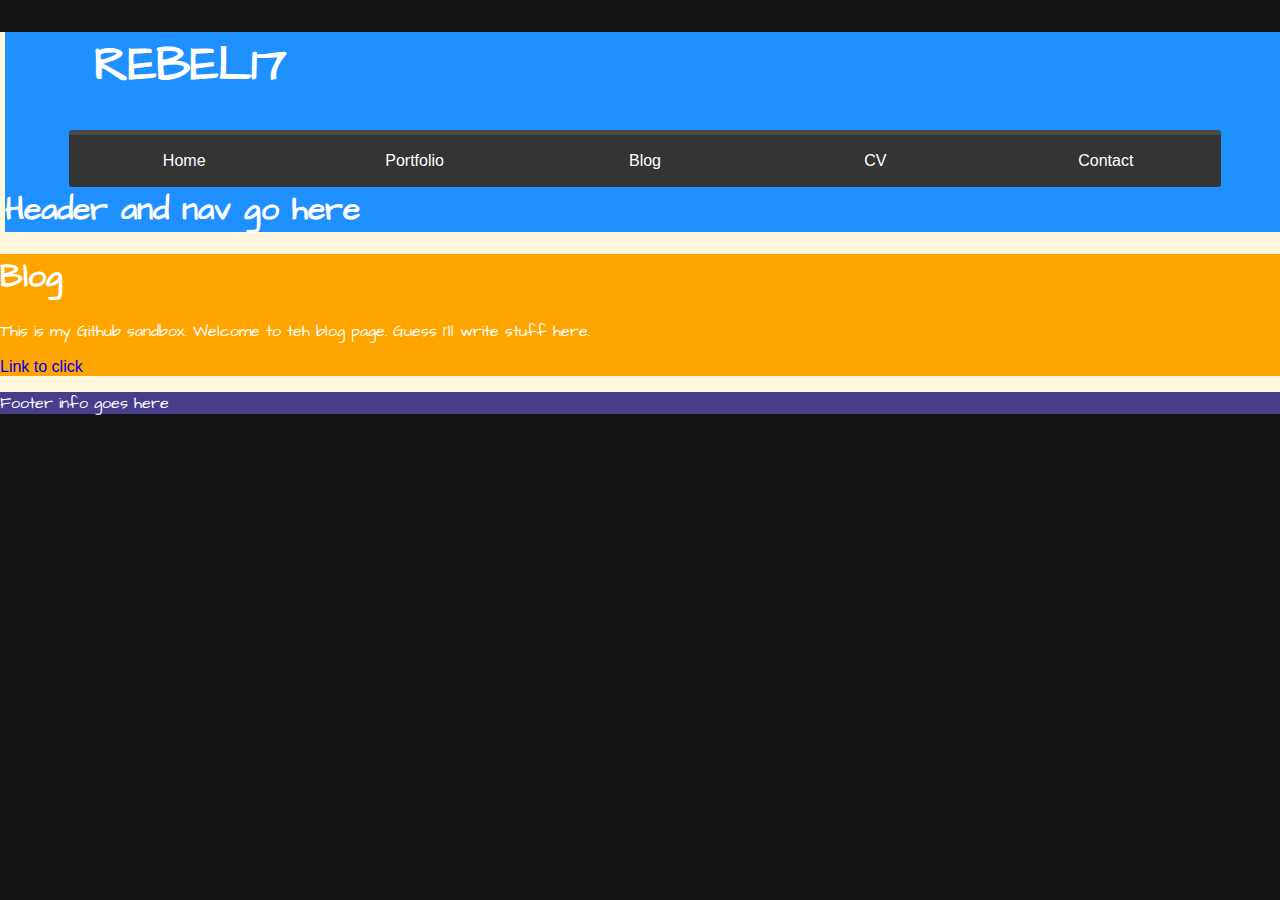
==== blog.html @ 66fbc24f "Sandbox" ====
<!doctype html>
<html>
<head>
<meta charset="utf-8">
<title>Matt's Sandbox</title>
    <link rel="stylesheet" type="text/css" href="https://rebel7teen.github.io/sandbox.css">
    <link href="https://fonts.googleapis.com/css2?family=Architects+Daughter&display=swap" rel="stylesheet">
    <link href="https://rebel7teen.github.io/nav.html" id="nav">
    <style>
        
    </style>


</head>

<body>
    <div class="main_wrapper">
        <div class="top_area">
            <div id= "nav"></div>
            <div class="nav_wrapper">
    <div class="top-bar">
        <h1 class="logo">REBEL17</h1>
    </div>
    <div class="second-bar">
        <nav class="main-nav">
            <a class="home" href="https://rebel7teen.github.io/">Home</a>
            <a class="portfolio" href="https://rebel7teen.github.io/portfolio.html">Portfolio</a>
            <a class="blog" href="https://rebel7teen.github.io/blog.html">Blog</a>
            <a class="cv" href="https://rebel7teen.github.io/cv.html">CV</a>
            <a class="contact" href="https://rebel7teen.github.io/contact.html">Contact</a>
        </nav>
    </div>
</div>
            <!--<div class="top_area_img">
                <img src="https://bayart.org/wp-content/uploads/2018/03/sarcastic-quotes.png" alt="Homer Quote" title"Homer Quote">
            </div>-->
            <h1>Header and nav go here</h1>
        </div>    
        <div class="body_wrapper">
            <h1>Blog</h1>
            <p>This is my Github sandbox. Welcome to teh blog page. Guess I'll write stuff here.</p>
            <a href="https://rebel7teen.github.io/r17_imagegrid_91102" target="_blank">Link to click</a>
        </div>
        <div class="footer">
            <p>Footer info goes here</p>
        </div>
    </div>
</body>
</html>
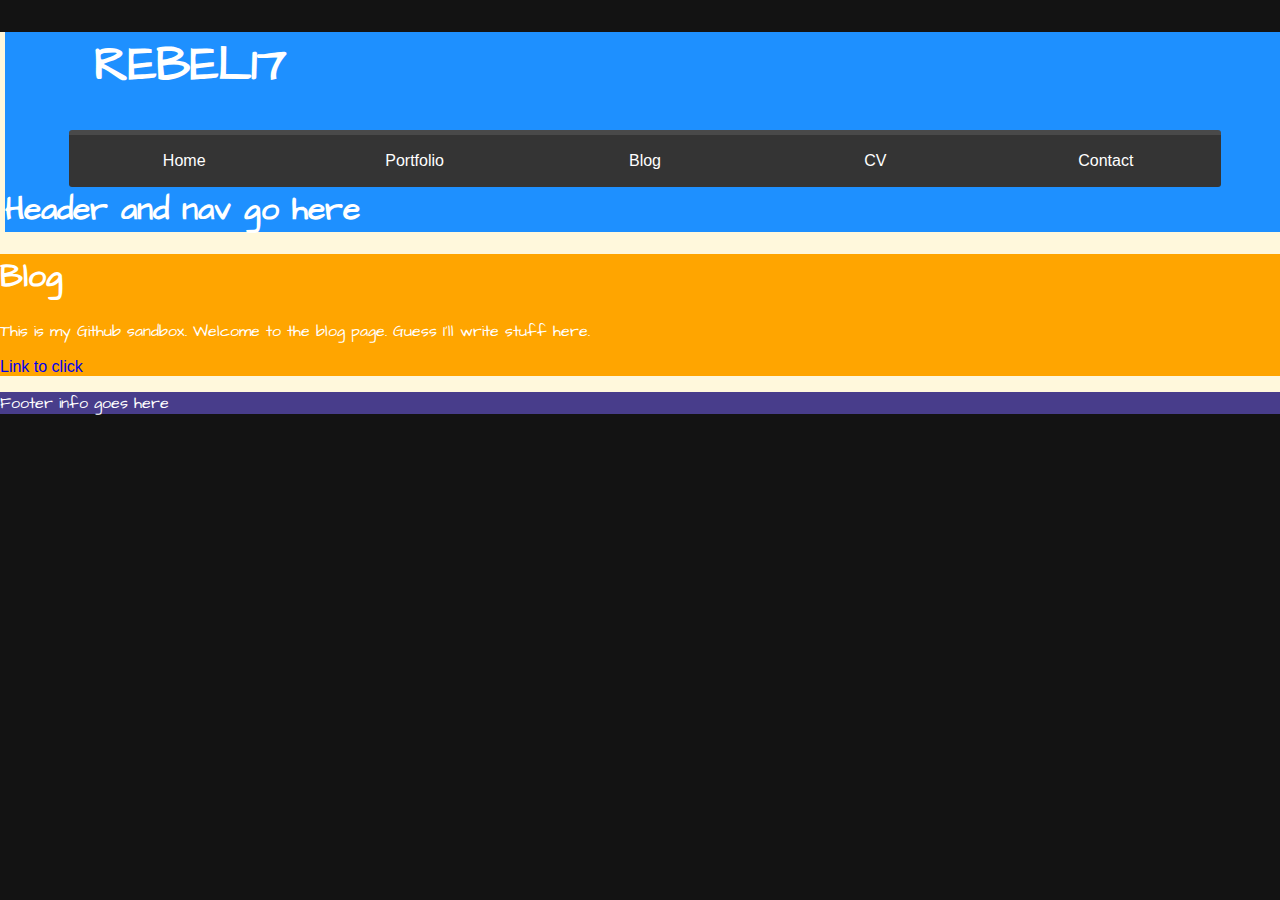
==== commit 1a20f174: "Sandbox" ====
--- a/blog.html
+++ b/blog.html
@@ -38,7 +38,7 @@
         </div>    
         <div class="body_wrapper">
             <h1>Blog</h1>
-            <p>This is my Github sandbox. Welcome to teh blog page. Guess I'll write stuff here.</p>
+            <p>This is my Github sandbox. Welcome to the blog page. Guess I'll write stuff here.</p>
             <a href="https://rebel7teen.github.io/r17_imagegrid_91102" target="_blank">Link to click</a>
         </div>
         <div class="footer">
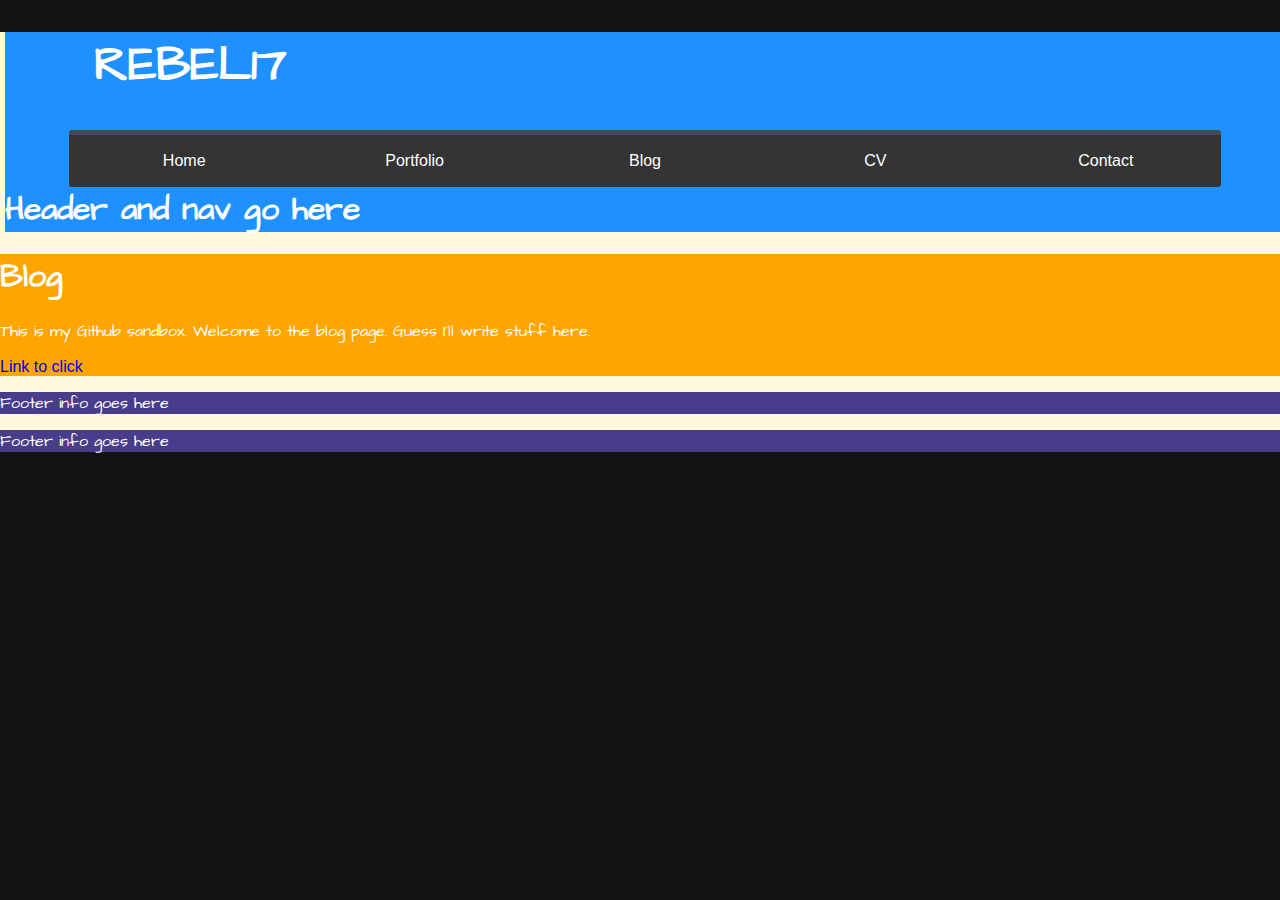
==== commit 1f1fb8b9: "Sandbox" ====
--- a/blog.html
+++ b/blog.html
@@ -15,6 +15,7 @@
 
 <body>
     <div class="main_wrapper">
+<!--Header Start-->
         <div class="top_area">
             <div id= "nav"></div>
             <div class="nav_wrapper">
@@ -35,12 +36,20 @@
                 <img src="https://bayart.org/wp-content/uploads/2018/03/sarcastic-quotes.png" alt="Homer Quote" title"Homer Quote">
             </div>-->
             <h1>Header and nav go here</h1>
-        </div>    
+        </div> 
+<!--Header End-->
+<!--Content Area Start-->
         <div class="body_wrapper">
             <h1>Blog</h1>
             <p>This is my Github sandbox. Welcome to the blog page. Guess I'll write stuff here.</p>
             <a href="https://rebel7teen.github.io/r17_imagegrid_91102" target="_blank">Link to click</a>
         </div>
+<!--Content Area End-->
+<!--Footer Start-->
+        <div class="footer">
+            <p>Footer info goes here</p>
+        </div>
+<!--Footer End-->
         <div class="footer">
             <p>Footer info goes here</p>
         </div>
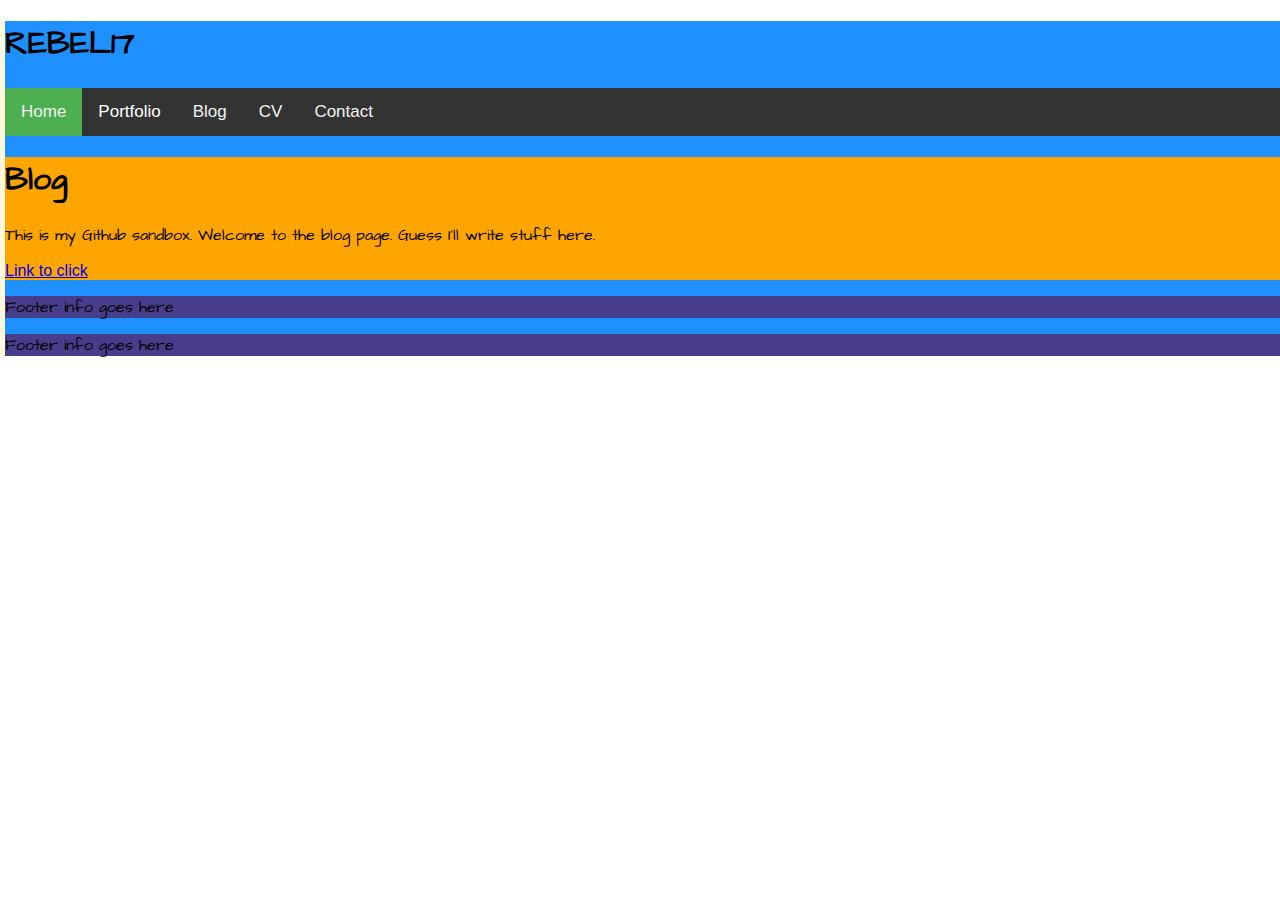
==== commit c1c5ddc1: "Sandbox" ====
--- a/blog.html
+++ b/blog.html
@@ -22,21 +22,26 @@
     <div class="top-bar">
         <h1 class="logo">REBEL17</h1>
     </div>
-    <div class="second-bar">
-        <nav class="main-nav">
-            <a class="home" href="https://rebel7teen.github.io/">Home</a>
-            <a class="portfolio" href="https://rebel7teen.github.io/portfolio.html">Portfolio</a>
-            <a class="blog" href="https://rebel7teen.github.io/blog.html">Blog</a>
-            <a class="cv" href="https://rebel7teen.github.io/cv.html">CV</a>
-            <a class="contact" href="https://rebel7teen.github.io/contact.html">Contact</a>
-        </nav>
-    </div>
+    <!--Nav Start-->
+<div class="topnav" id="myTopnav">
+    <a href="https://rebel7teen.github.io/" class="active">Home</a>
+        <div class="dropdown">
+            <button class="dropbtn">Portfolio
+                <i class="fa fa-caret-down"></i>
+            </button>
+                <div class="dropdown-content">
+                    <a href="https://rebel7teen.github.io/portfolio.html">Wicked Image Grid</a>
+                    <a href="https://rebel7teen.github.io/portfolio.html">Same as Above</a>
+                    <a href="https://rebel7teen.github.io/portfolio.html">You Guessed It!</a>
+                    </div>
+                </div>
+            <a href="https://rebel7teen.github.io/blog.html">Blog</a>
+            <a href="https://rebel7teen.github.io/cv.html">CV</a>
+            <a href="https://rebel7teen.github.io/contact.html">Contact</a>
+        <a href="javascript:void(0);" style="font-size:15px;" class="icon"
+           onClick="myFunction()">#&9776;</a>
 </div>
-            <!--<div class="top_area_img">
-                <img src="https://bayart.org/wp-content/uploads/2018/03/sarcastic-quotes.png" alt="Homer Quote" title"Homer Quote">
-            </div>-->
-            <h1>Header and nav go here</h1>
-        </div> 
+<!--Nav End-->
 <!--Header End-->
 <!--Content Area Start-->
         <div class="body_wrapper">
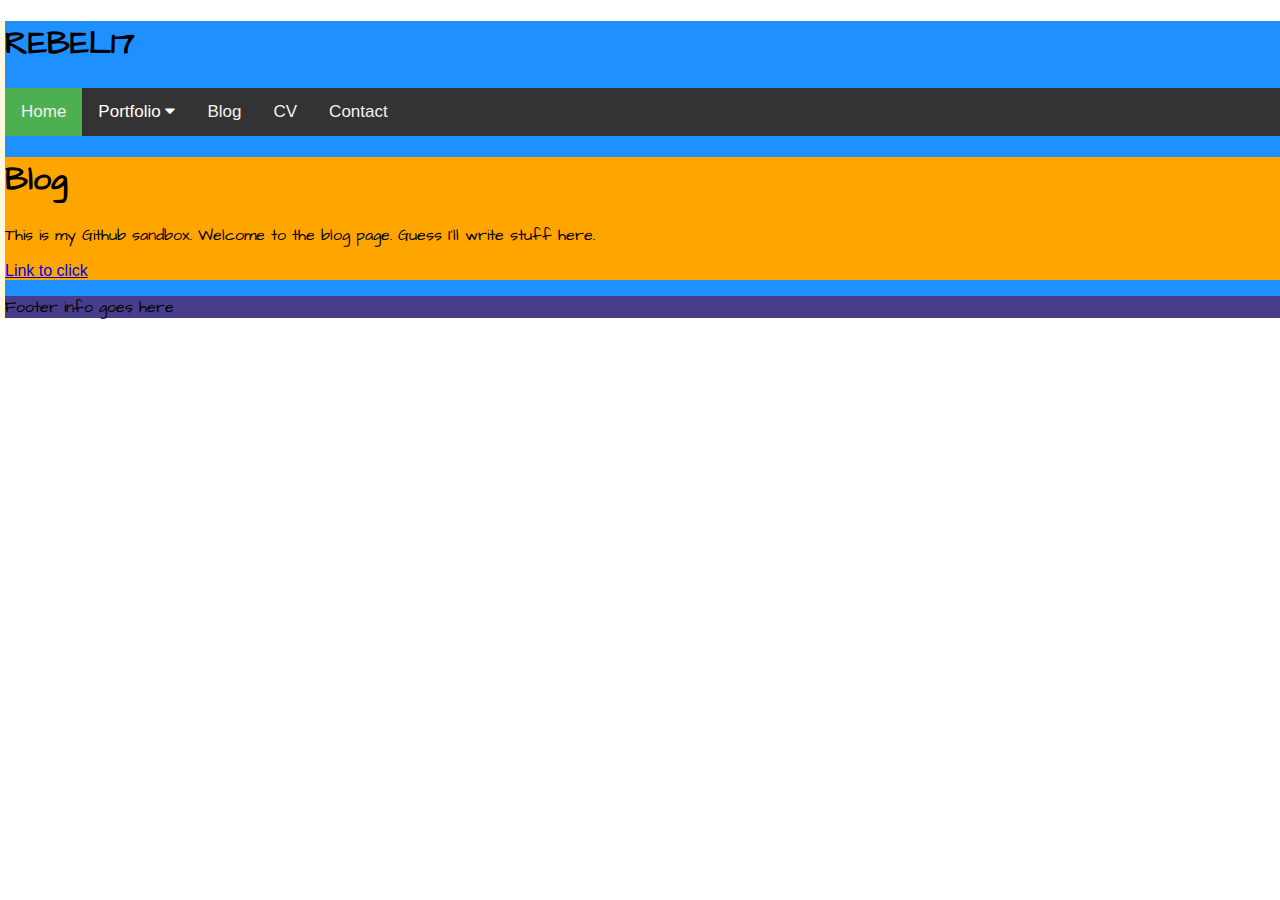
==== commit 41af1854: "Sandbox" ====
--- a/blog.html
+++ b/blog.html
@@ -5,7 +5,8 @@
 <title>Matt's Sandbox</title>
     <link rel="stylesheet" type="text/css" href="https://rebel7teen.github.io/sandbox.css">
     <link href="https://fonts.googleapis.com/css2?family=Architects+Daughter&display=swap" rel="stylesheet">
-    <link href="https://rebel7teen.github.io/nav.html" id="nav">
+    <meta name="viewport" content="width=device-width, initial-scale=1">
+<link rel="stylesheet" href="https://cdnjs.cloudflare.com/ajax/libs/font-awesome/4.7.0/css/font-awesome.min.css">
     <style>
         
     </style>
@@ -30,9 +31,9 @@
                 <i class="fa fa-caret-down"></i>
             </button>
                 <div class="dropdown-content">
-                    <a href="https://rebel7teen.github.io/portfolio.html">Wicked Image Grid</a>
-                    <a href="https://rebel7teen.github.io/portfolio.html">Same as Above</a>
-                    <a href="https://rebel7teen.github.io/portfolio.html">You Guessed It!</a>
+                    <a href="https://rebel7teen.github.io/r17_imagegrid_91102.html">Wicked Image Grid</a>
+                    <a href="https://rebel7teen.github.io/r17_imagegrid_91102.html">Same as Above</a>
+                    <a href="https://rebel7teen.github.io/r17_imagegrid_91102.html">You Guessed It!</a>
                     </div>
                 </div>
             <a href="https://rebel7teen.github.io/blog.html">Blog</a>
@@ -55,9 +56,6 @@
             <p>Footer info goes here</p>
         </div>
 <!--Footer End-->
-        <div class="footer">
-            <p>Footer info goes here</p>
         </div>
-    </div>
 </body>
 </html>
